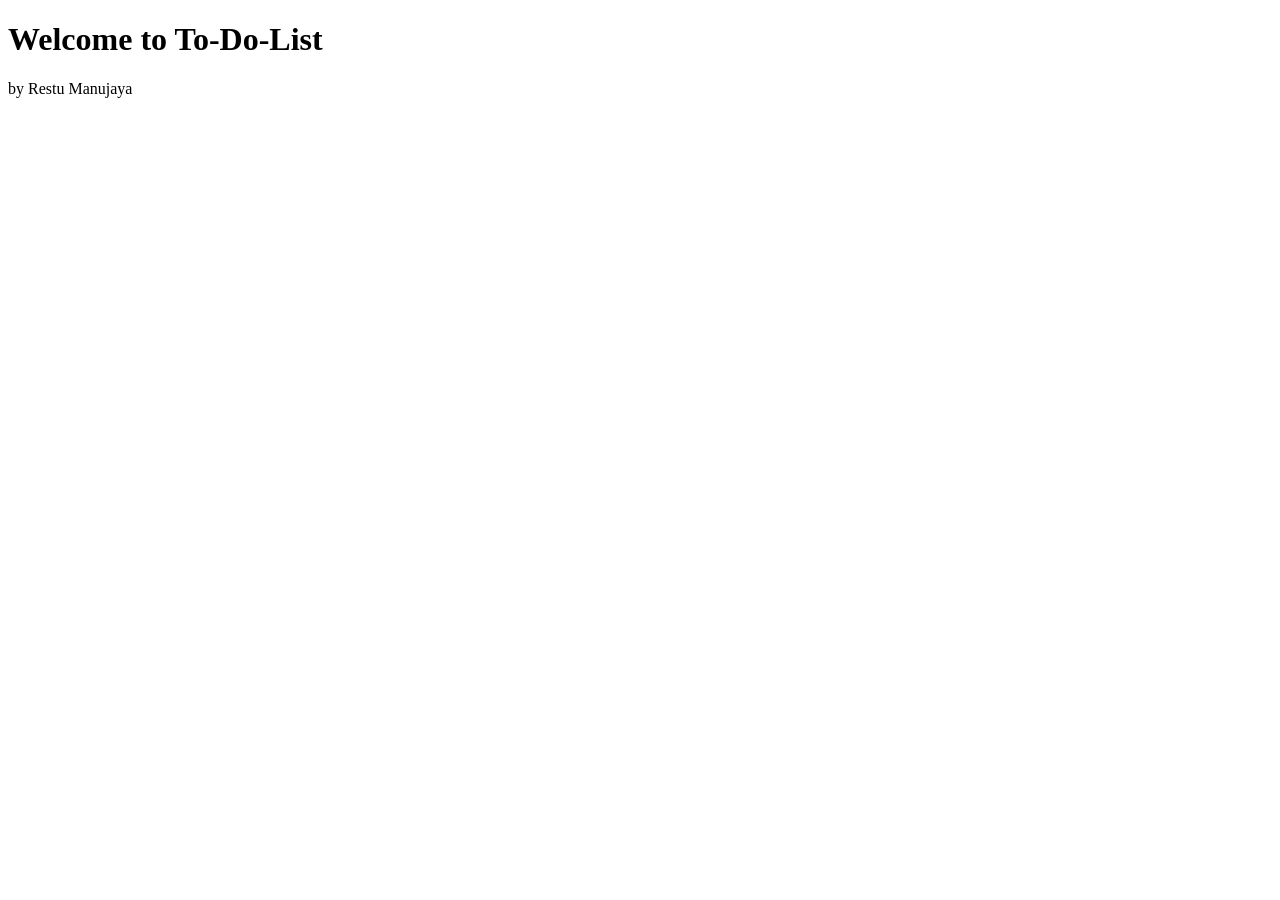
==== templates/index.html @ 2d2c856f "initial commit" ====
<!DOCTYPE html>
<html lang="en">
<head>
    <meta charset="UTF-8">
    <meta name="viewport" content="width=device-width, initial-scale=1.0">
    <title>To-Do-List</title>
</head>
<body>
    <h1>Welcome to To-Do-List</h1>
    <p>by Restu Manujaya</p>
</body>
</html>
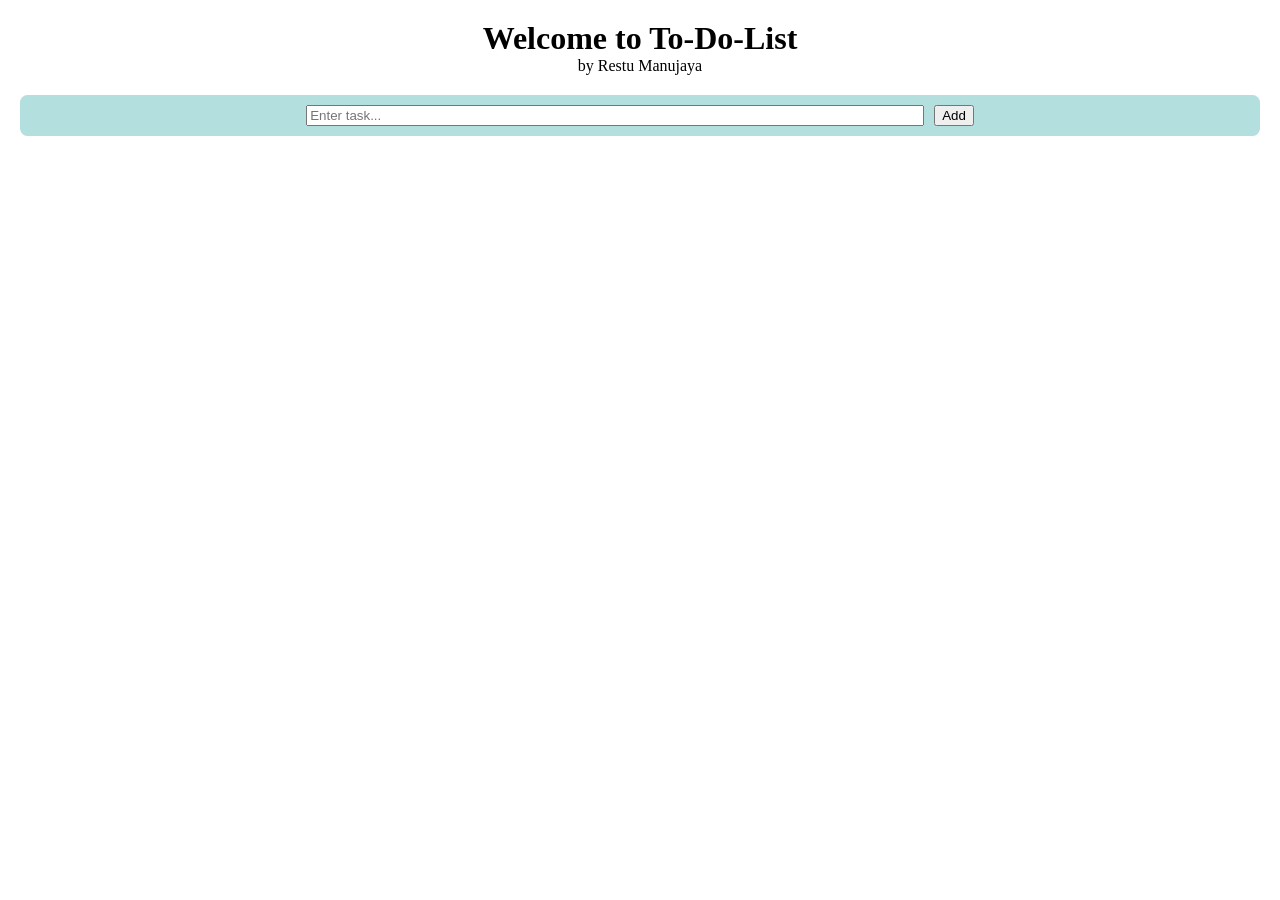
==== commit 300e2f92: "completing backend" ====
--- a/templates/index.html
+++ b/templates/index.html
@@ -4,9 +4,21 @@
     <meta charset="UTF-8">
     <meta name="viewport" content="width=device-width, initial-scale=1.0">
     <title>To-Do-List</title>
+    <link rel="stylesheet" href="/static/style.css">
+    <script src="/static/script.js" defer></script>
 </head>
 <body>
-    <h1>Welcome to To-Do-List</h1>
-    <p>by Restu Manujaya</p>
+    <div id="title">
+        <h1>Welcome to To-Do-List</h1>
+        <p>by Restu Manujaya</p>
+    </div>
+    
+    <div id="main-container">
+        <div id="input-section">
+            <input type="text" placeholder="Enter task..." id="task-input" name="task" style="min-width: 50%;">
+            <button type="button" id="add-button">Add</button>
+        </div>
+        
+    </div>
 </body>
 </html>
--- a/static/style.css
+++ b/static/style.css
@@ -0,0 +1,21 @@
+* {
+    margin: 0;
+}
+
+#title {
+    text-align: center;
+    margin: 20px;
+}
+
+#main-container {
+    background-color: rgb(179, 223, 223);
+    margin: 20px;
+    border-radius: 7.5px;
+    padding: 10px;
+}
+
+#input-section {
+    display: flex;
+    justify-content: center;
+    gap: 10px;
+}
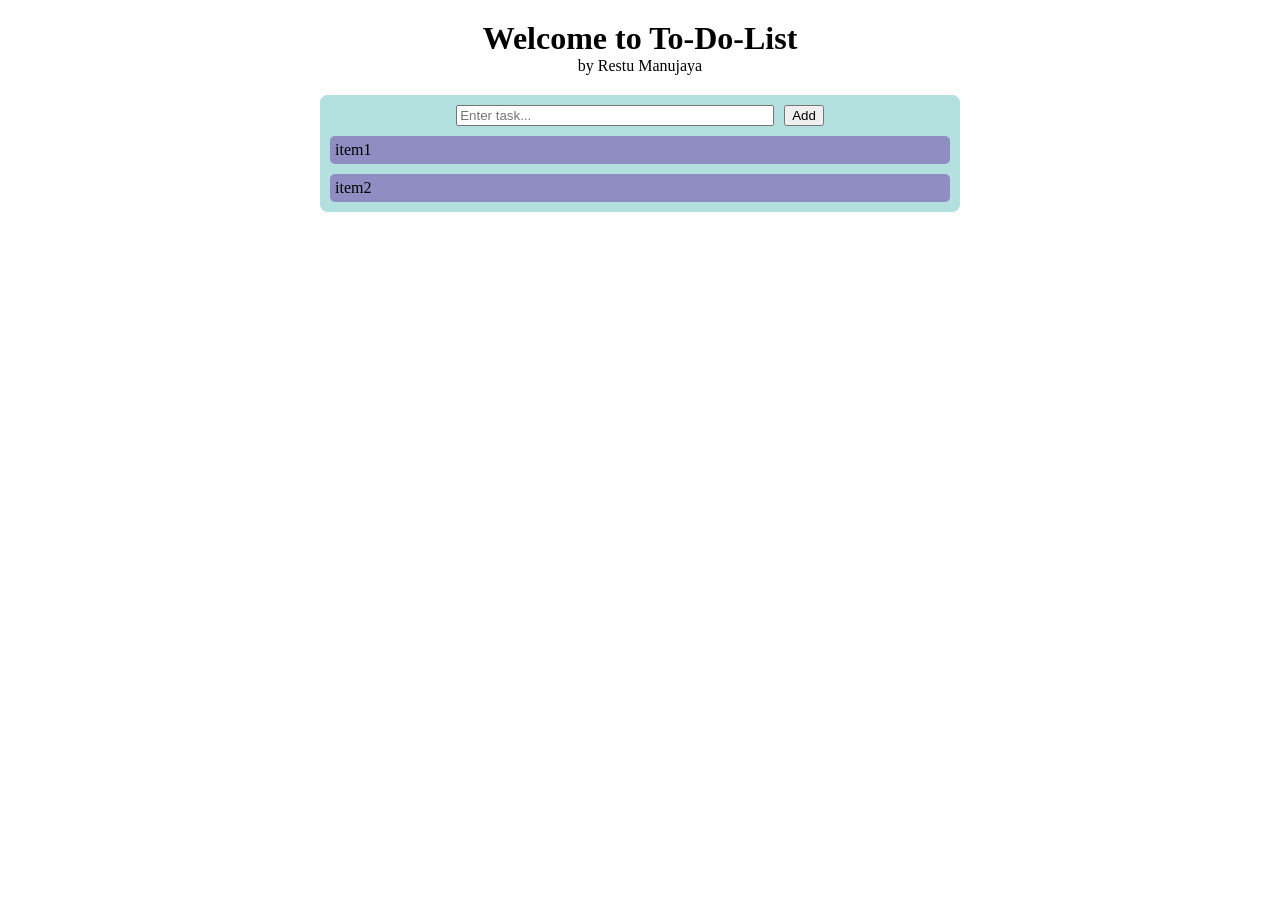
==== commit aefed692: "basic ui" ====
--- a/templates/index.html
+++ b/templates/index.html
@@ -14,11 +14,15 @@
     </div>
     
     <div id="main-container">
-        <div id="input-section">
+        <div id="task-form">
             <input type="text" placeholder="Enter task..." id="task-input" name="task" style="min-width: 50%;">
             <button type="button" id="add-button">Add</button>
         </div>
         
+        <ul id="task-list">
+            <li class="items">item1</li>
+            <li class="items">item2</li>
+        </ul>
     </div>
 </body>
 </html>
--- a/static/style.css
+++ b/static/style.css
@@ -12,10 +12,25 @@
     margin: 20px;
     border-radius: 7.5px;
     padding: 10px;
+    margin: 10px 25%;
 }
 
-#input-section {
+#task-form {
     display: flex;
     justify-content: center;
     gap: 10px;
+}
+
+.items {
+    list-style-type: none;
+    background-color: rgb(142, 142, 194);
+    border-radius: 5px;
+    padding: 5px;
+}
+
+ul {
+    padding-left: 0;
+    display: grid;
+    gap: 10px;
+    margin-top: 10px;
 }
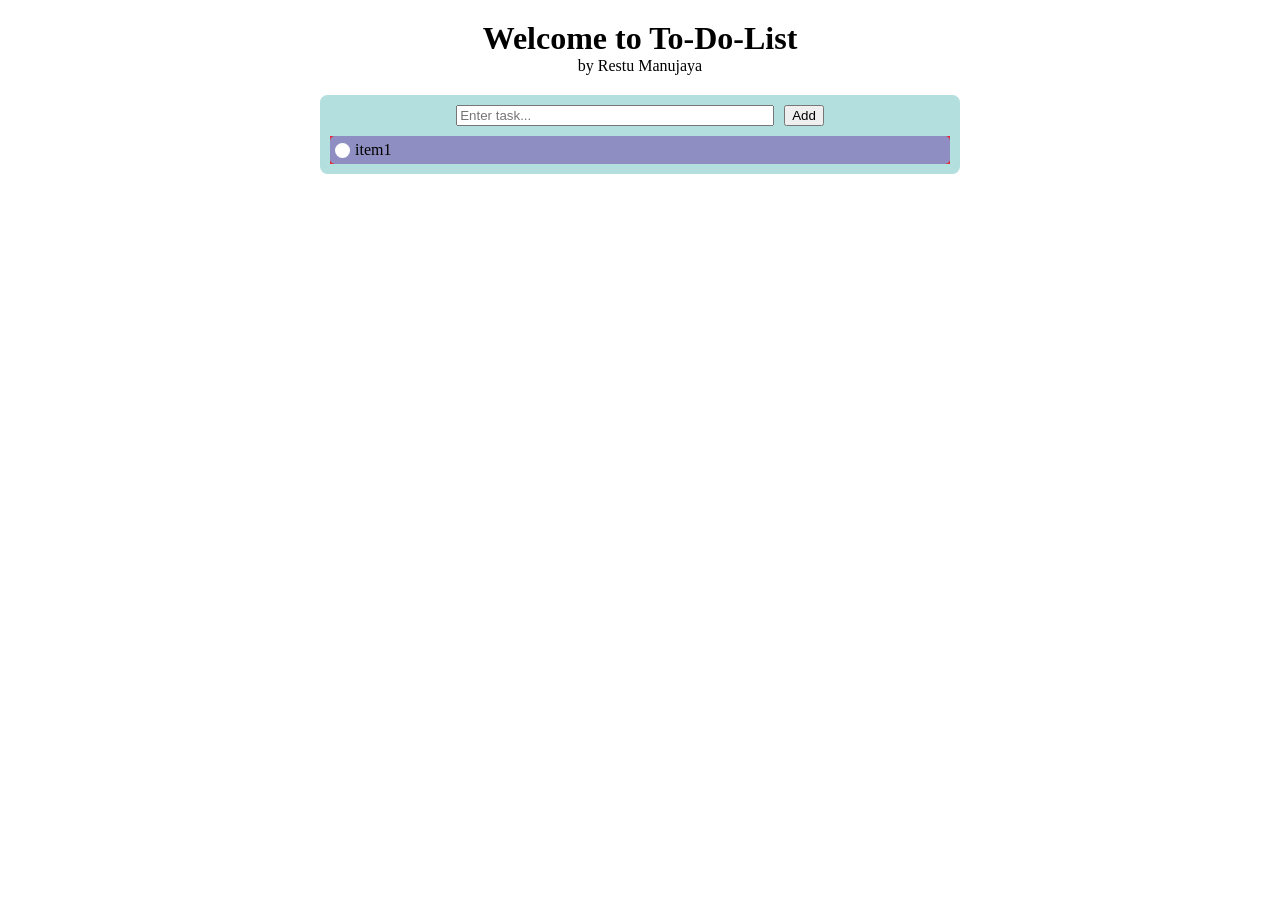
==== commit b439d66c: "add new feature: create new task" ====
--- a/templates/index.html
+++ b/templates/index.html
@@ -20,8 +20,10 @@
         </div>
         
         <ul id="task-list">
-            <li class="items">item1</li>
-            <li class="items">item2</li>
+            <div class="task-items">
+                <div id="circle-status"></div>
+                <li>item1</li>      
+            </div>
         </ul>
     </div>
 </body>
--- a/static/style.css
+++ b/static/style.css
@@ -21,16 +21,28 @@
     gap: 10px;
 }
 
-.items {
+#task-list {
+    padding-left: 0;
+    display: grid;
+    gap: 10px;
+    margin-top: 10px;
+    background-color: rgb(226, 43, 52);
+}
+
+.task-items {
+    display: flex;
+    gap: 5px;
+    align-items: center;
     list-style-type: none;
     background-color: rgb(142, 142, 194);
     border-radius: 5px;
     padding: 5px;
 }
 
-ul {
-    padding-left: 0;
-    display: grid;
-    gap: 10px;
-    margin-top: 10px;
+#circle-status {
+    width: 15px;
+    height: 15px;
+    background-color: white;
+    border-radius: 50%;
+    flex-shrink: 0;
 }
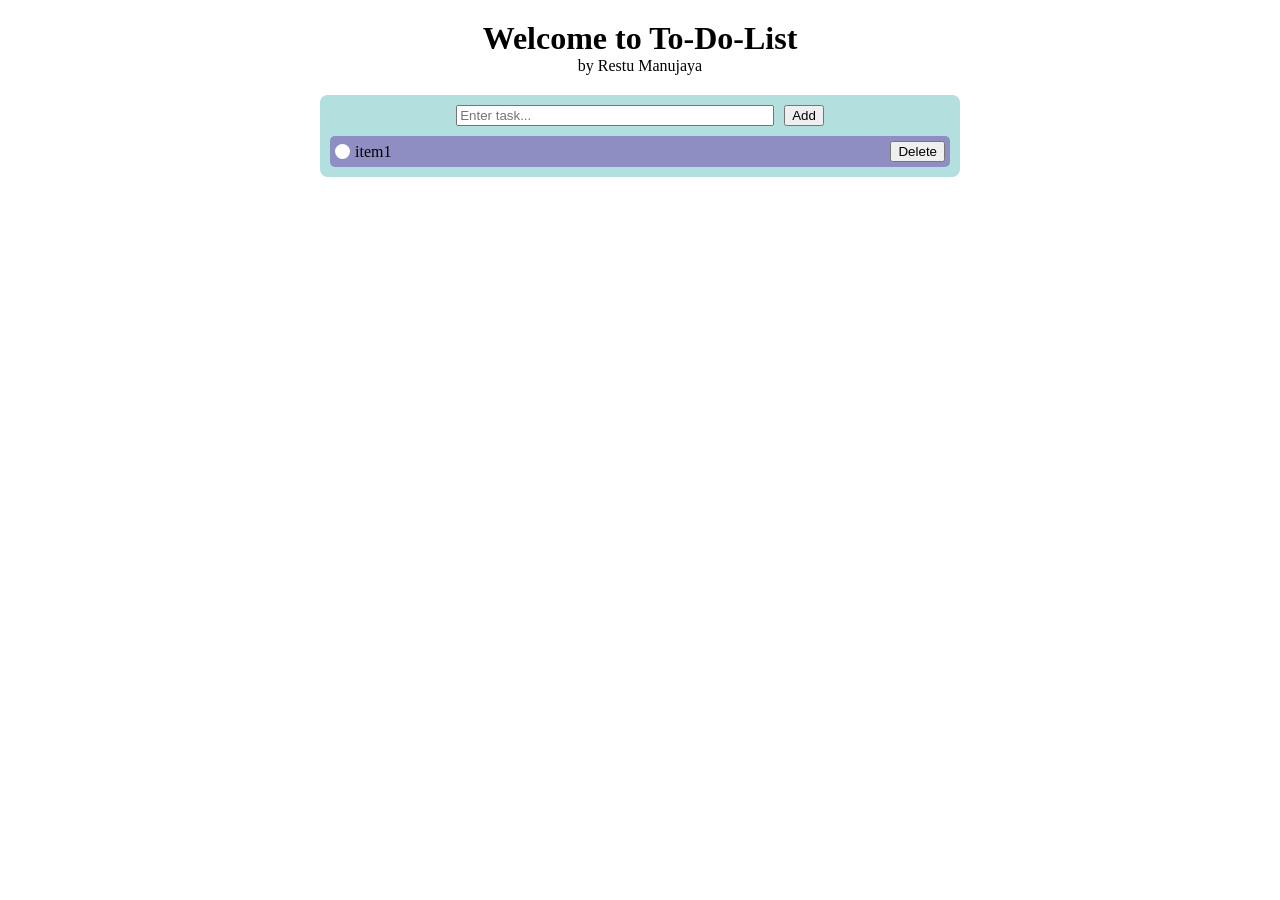
==== commit c918a5da: "add new feature: delete task" ====
--- a/templates/index.html
+++ b/templates/index.html
@@ -16,13 +16,18 @@
     <div id="main-container">
         <div id="task-form">
             <input type="text" placeholder="Enter task..." id="task-input" name="task" style="min-width: 50%;">
-            <button type="button" id="add-button">Add</button>
+            <button type="button" id="add-btn">Add</button>
         </div>
         
         <ul id="task-list">
-            <div class="task-items">
-                <div id="circle-status"></div>
-                <li>item1</li>      
+            <div class="task-item" data-id="5">
+                <div class="task-left">
+                    <div class="task-status"></div>
+                    <li>item1</li>
+                </div>
+                <div class="task-right">
+                    <button type="button" class="delete-btn">Delete</button>
+                </div>   
             </div>
         </ul>
     </div>
--- a/static/style.css
+++ b/static/style.css
@@ -26,11 +26,12 @@
     display: grid;
     gap: 10px;
     margin-top: 10px;
-    background-color: rgb(226, 43, 52);
+    /* background-color: rgb(226, 43, 52); */
 }
 
-.task-items {
+.task-item {
     display: flex;
+    justify-content: space-between;
     gap: 5px;
     align-items: center;
     list-style-type: none;
@@ -39,10 +40,16 @@
     padding: 5px;
 }
 
-#circle-status {
+.task-status {
     width: 15px;
     height: 15px;
     background-color: white;
     border-radius: 50%;
     flex-shrink: 0;
+}
+
+.task-left, .task-right {
+    display: flex;
+    gap: 5px;
+    align-items: center;
 }
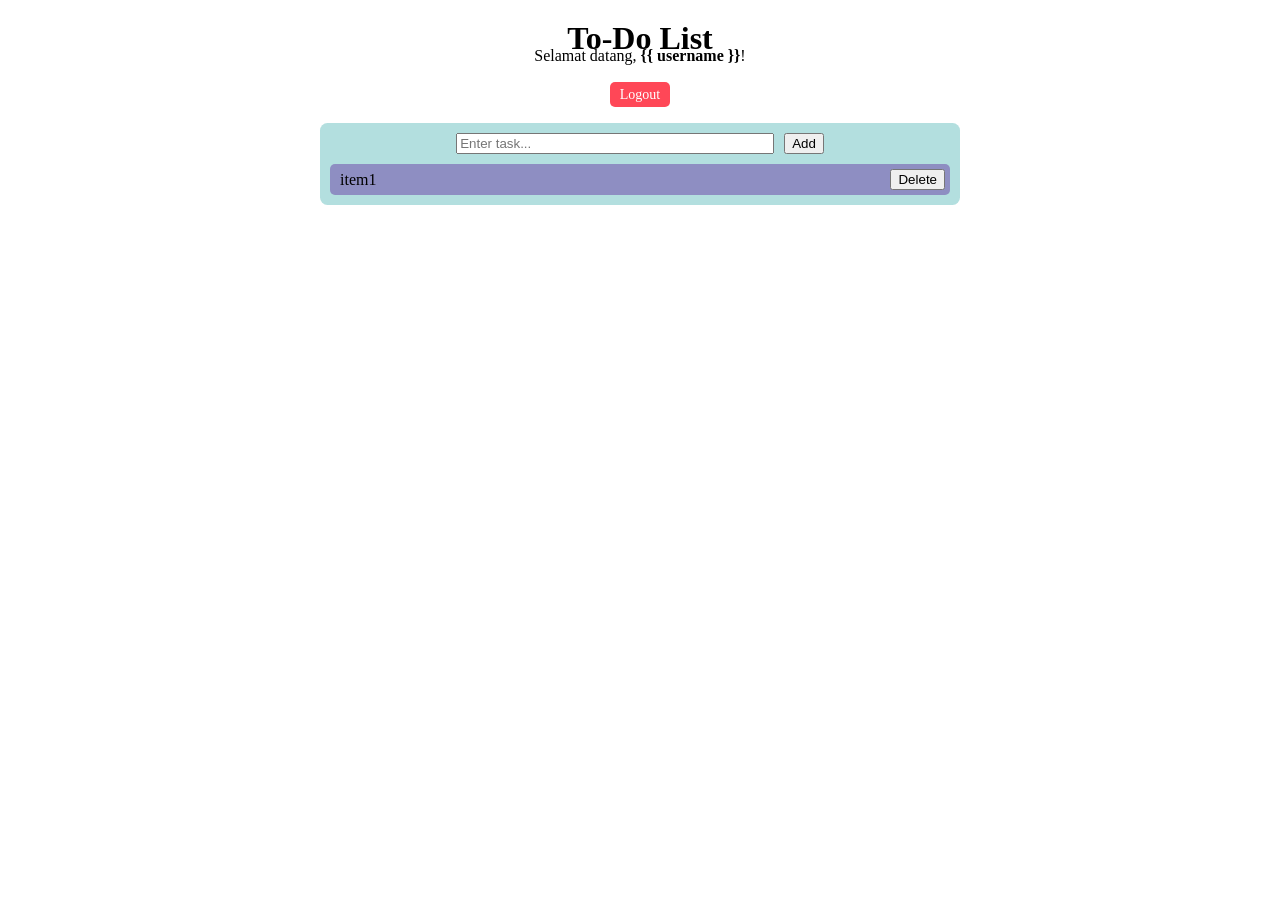
==== commit a9a3abe4: "completing all basic feature: doneee" ====
--- a/templates/index.html
+++ b/templates/index.html
@@ -9,8 +9,17 @@
 </head>
 <body>
     <div id="title">
-        <h1>Welcome to To-Do-List</h1>
-        <p>by Restu Manujaya</p>
+        <h1>To-Do List</h1>
+        
+        <p style="text-align: center; margin-top: -10px; margin-bottom: 20px;">
+            Selamat datang, <b>{{ username }}</b>! 
+        </p>
+
+        <div style="text-align: center; margin-bottom: 20px;">
+            <a href="/logout" style="padding: 5px 10px; background-color: #ff4757; color: white; text-decoration: none; border-radius: 5px; font-size: 14px;">
+                Logout
+            </a>
+        </div>
     </div>
     
     <div id="main-container">
--- a/static/style.css
+++ b/static/style.css
@@ -40,10 +40,18 @@
     padding: 5px;
 }
 
-.task-status {
+.task-status-false {
     width: 15px;
     height: 15px;
     background-color: white;
+    border-radius: 50%;
+    flex-shrink: 0;
+}
+
+.task-status-true {
+    width: 15px;
+    height: 15px;
+    background-color: rgb(61, 44, 192);
     border-radius: 50%;
     flex-shrink: 0;
 }
